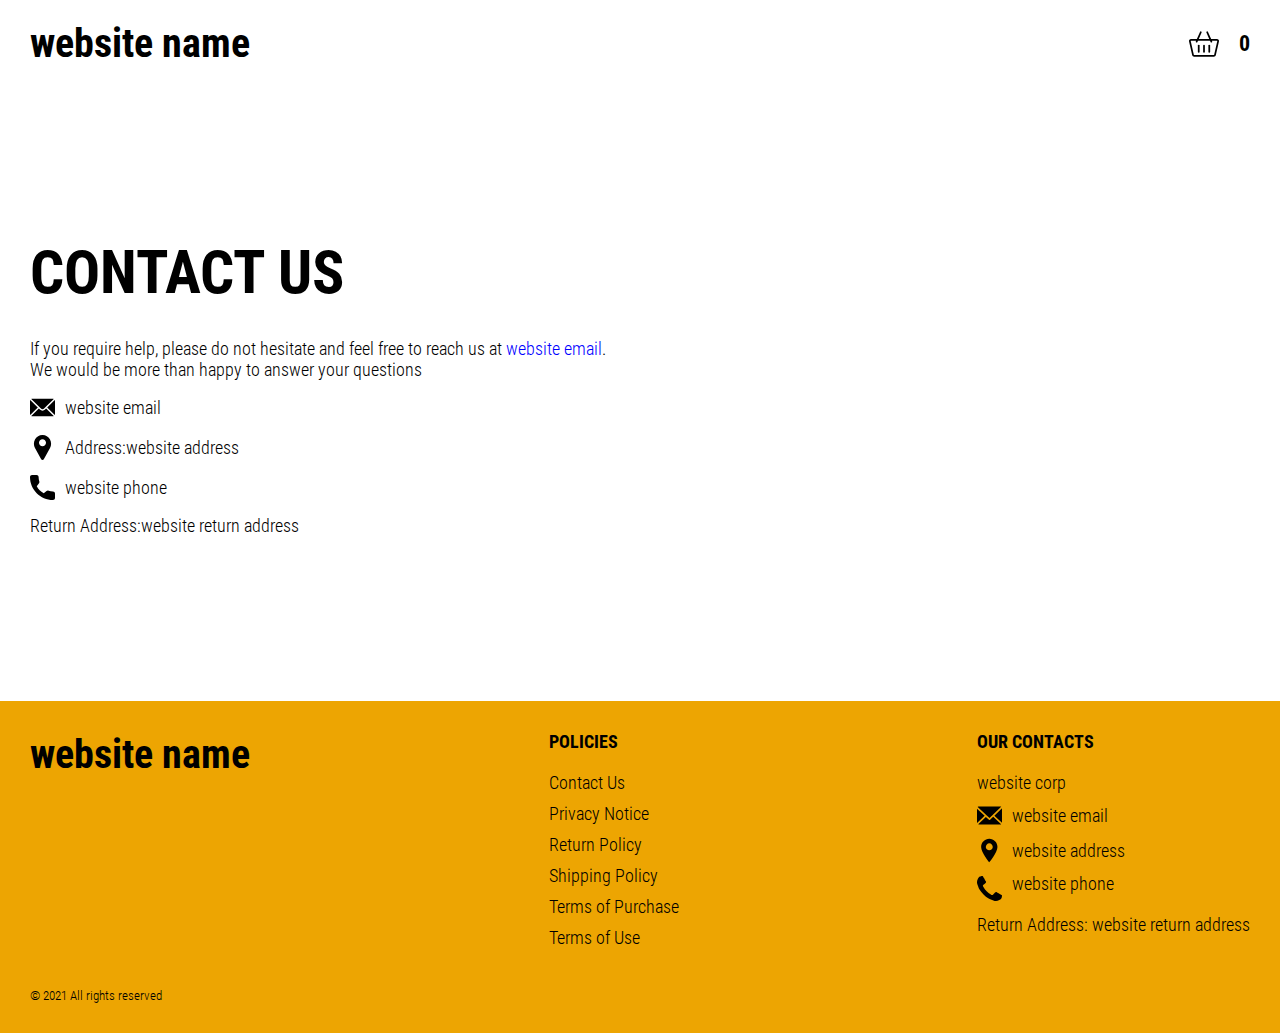
==== contacts.html @ 07bf19a6 "+" ====
<!DOCTYPE html>
<html lang="en">

<head>
  <meta charset="UTF-8" />
  <meta http-equiv="X-UA-Compatible" content="IE=edge" />
  <meta name="viewport" content="width=device-width, initial-scale=1.0" />
  <link rel="stylesheet" href="./css/style.css" />
  <title>Shop</title>
</head>

<body>

  <div class="wrapper">

    <div class="header__wrapper">
      <div class="container">
        <header class="header">
          <div class="logo__box">
            <a href="./index.html" class="header__logo logo js_logo-data" data-text="Logo">
              <span class="js_website-name"></span>
              </a>
          </div>
          <a href="./shop.html" class="cart__btn">
            <svg  enable-background="new 0 0 512 512" height="40" viewBox="0 0 512 512" width="40" xmlns="http://www.w3.org/2000/svg"><path d="m504.399 185.065c-6.761-8.482-16.904-13.348-27.83-13.348h-98.604l-53.469-122.433c-3.315-7.591-12.157-11.06-19.749-7.743-7.592 3.315-11.059 12.158-7.743 19.75l48.225 110.427h-178.458l48.225-110.427c3.315-7.592-.151-16.434-7.743-19.75-7.591-3.317-16.434.15-19.749 7.743l-53.469 122.434h-98.604c-10.926 0-21.069 4.865-27.83 13.348-6.637 8.328-9.086 19.034-6.719 29.376l52.657 230c3.677 16.06 17.884 27.276 34.549 27.276h335.824c16.665 0 30.872-11.216 34.549-27.276l52.657-230.001c2.367-10.342-.082-21.048-6.719-29.376zm-80.487 256.652h-335.824c-2.547 0-4.778-1.67-5.305-3.972l-52.657-229.998c-.413-1.805.28-3.163.936-3.984.608-.764 1.985-2.045 4.369-2.045h85.503l-3.929 8.997c-3.315 7.592.151 16.434 7.743 19.75 1.954.854 3.99 1.258 5.995 1.258 5.782 0 11.292-3.363 13.754-9l9.173-21.003h204.662l9.173 21.003c2.462 5.638 7.972 9 13.754 9 2.004 0 4.041-.404 5.995-1.258 7.592-3.315 11.059-12.158 7.743-19.75l-3.929-8.997h85.503c2.384 0 3.761 1.281 4.369 2.045.655.822 1.349 2.18.936 3.983l-52.657 230c-.528 2.301-2.76 3.971-5.307 3.971z"/><path d="m166 266.717c-8.284 0-15 6.716-15 15v110c0 8.284 6.716 15 15 15s15-6.716 15-15v-110c0-8.284-6.715-15-15-15z"/><path d="m256 266.717c-8.284 0-15 6.716-15 15v110c0 8.284 6.716 15 15 15s15-6.716 15-15v-110c0-8.284-6.716-15-15-15z"/><path d="m346 266.717c-8.284 0-15 6.716-15 15v110c0 8.284 6.716 15 15 15s15-6.716 15-15v-110c-.001-8.284-6.716-15-15-15z"/></svg>
            <span class="cart__span js_cart__span">0</span>
         
           
          </a>
        </header>
      </div>
    </div>

    <main class="main">
      <div class="text-section__wrapper">
        <section class="text-section">
          <div class="container">
            <h1 class="title">Contact Us</h1>
            <p class="text">If you require help, please do not hesitate and feel free to reach us at <a href="" class="link js_website-email"></a>. <br>We would be more than happy to answer your questions</p>
            <div class="text footer__text">
              <svg xmlns="http://www.w3.org/2000/svg" xmlns:xlink="http://www.w3.org/1999/xlink" x="0px" y="0px"
                 viewBox="0 0 512 512" style="enable-background:new 0 0 512 512;" xml:space="preserve">
                 <g>
                   <g>
                     <path d="M507.49,101.721L352.211,256L507.49,410.279c2.807-5.867,4.51-12.353,4.51-19.279V121
       C512,114.073,510.297,107.588,507.49,101.721z" />
                   </g>
                 </g>
                 <g>
                   <g>
                     <path d="M467,76H45c-6.927,0-13.412,1.703-19.279,4.51l198.463,197.463c17.548,17.548,46.084,17.548,63.632,0L486.279,80.51
       C480.412,77.703,473.927,76,467,76z" />
                   </g>
                 </g>
                 <g>
                   <g>
                     <path
                       d="M4.51,101.721C1.703,107.588,0,114.073,0,121v270c0,6.927,1.703,13.413,4.51,19.279L159.789,256L4.51,101.721z" />
                   </g>
                 </g>
                 <g>
                   <g>
                     <path d="M331,277.211l-21.973,21.973c-29.239,29.239-76.816,29.239-106.055,0L181,277.211L25.721,431.49
       C31.588,434.297,38.073,436,45,436h422c6.927,0,13.412-1.703,19.279-4.51L331,277.211z" />
                   </g>
                 </g>
               </svg>
               <a href="" class="footer__link js_website-email"></a>
            </div>
            
             <p class="text footer__text">
               <svg enable-background="new 0 0 512 512" viewBox="0 0 512 512" xmlns="http://www.w3.org/2000/svg">
                 <g>
                   <path
                     d="m407.579 87.677c-31.073-53.624-86.265-86.385-147.64-87.637-2.62-.054-5.257-.054-7.878 0-61.374 1.252-116.566 34.013-147.64 87.637-31.762 54.812-32.631 120.652-2.325 176.123l126.963 232.387c.057.103.114.206.173.308 5.586 9.709 15.593 15.505 26.77 15.505 11.176 0 21.183-5.797 26.768-15.505.059-.102.116-.205.173-.308l126.963-232.387c30.304-55.471 29.435-121.311-2.327-176.123zm-151.579 144.323c-39.701 0-72-32.299-72-72s32.299-72 72-72 72 32.299 72 72-32.298 72-72 72z" />
                 </g>
               </svg>
                 <span class="text-section__span-mr">Address:</span> <span class="js_website-address"></span>
             </p>

             <div class="text footer__text">
                  <svg xmlns="http://www.w3.org/2000/svg" xmlns:xlink="http://www.w3.org/1999/xlink" x="0px" y="0px"
              viewBox="0 0 384 384" style="enable-background:new 0 0 384 384;" xml:space="preserve">
              <g>
                <g>
                  <path
                    d="M353.188,252.052c-23.51,0-46.594-3.677-68.469-10.906c-10.719-3.656-23.896-0.302-30.438,6.417l-43.177,32.594
    c-50.073-26.729-80.917-57.563-107.281-107.26l31.635-42.052c8.219-8.208,11.167-20.198,7.635-31.448
    c-7.26-21.99-10.948-45.063-10.948-68.583C132.146,13.823,118.323,0,101.333,0H30.813C13.823,0,0,13.823,0,30.813
    C0,225.563,158.438,384,353.188,384c16.99,0,30.813-13.823,30.813-30.813v-70.323C384,265.875,370.177,252.052,353.188,252.052z" />
                </g>
              </g>
                  </svg>
                  <a href="" class="footer__link js_website-phone"></a>
             </div>
             
           <p class="text"><span class="text-section__span-mr">Return Address:</span><span class="js_website-return-address"></span></p>
        </div>
        </section>
    </div>
    </main>


    <div class="footer__wrapper">
      <div class="container">
        <footer class="footer">
          <div class="footer__top">
            <div class="logo__box">
              <a href="./index.html" class="footer__logo logo js_logo-data" data-text="Logo">
                <span class="js_website-name"></span>
              </a>
            </div>
            <div class="footer__right">
              <p class="footer__title">Policies</p>
              <a href="./contacts.html" class="text footer__link footer__page-link">
                <span class="footer__link-span">Contact Us</span>
              </a>
              <a href="./privacy.html" class="text footer__link footer__page-link">
                <span class="footer__link-span">Privacy Notice</span>
              </a>
              <a href="./return.html" class="text footer__link footer__page-link">
                <span class="footer__link-span">Return Policy</span>
              </a>
              <a href="./shipping.html" class="text footer__link footer__page-link">
                <span class="footer__link-span">Shipping Policy</span>
              </a>
              <a href="./purchase.html" class="text footer__link footer__page-link">
                <span class="footer__link-span">Terms of Purchase</span>
              </a>
              <a href="./use.html" class="text footer__link footer__page-link">
                <span class="footer__link-span">Terms of Use</span>
              </a>
            </div>
            <div class="footer__left">
              <p class="footer__title">Our Contacts</p>
              <p class="text js_website-corp"></p>
              <div class="text footer__text">
                <svg xmlns="http://www.w3.org/2000/svg" xmlns:xlink="http://www.w3.org/1999/xlink" x="0px" y="0px"
                  viewBox="0 0 230.17 230.17" style="enable-background:new 0 0 230.17 230.17;" xml:space="preserve">
                  <g>
                    <path
                      d="M230,49.585c0-0.263,0.181-0.519,0.169-0.779l-70.24,67.68l70.156,65.518c0.041-0.468-0.085-0.94-0.085-1.418V49.585z" />
                    <path
                      d="M149.207,126.901l-28.674,27.588c-1.451,1.396-3.325,2.096-5.2,2.096c-1.836,0-3.672-0.67-5.113-2.013l-28.596-26.647
                           L11.01,195.989c1.717,0.617,3.56,1.096,5.49,1.096h197.667c2.866,0,5.554-0.873,7.891-2.175L149.207,126.901z" />
                    <path d="M115.251,138.757L222.447,35.496c-2.427-1.443-5.252-2.411-8.28-2.411H16.5c-3.943,0-7.556,1.531-10.37,3.866
                           L115.251,138.757z" />
                    <path d="M0,52.1v128.484c0,1.475,0.339,2.897,0.707,4.256l69.738-67.156L0,52.1z" />
                  </g>
                </svg>
                <a href="" class="footer__link js_website-email"></a>
              </div>

              <p class="text footer__text">
                <svg viewBox="-119 -21 682 682.66669" xmlns="http://www.w3.org/2000/svg">
                  <path
                    d="m216.210938 0c-122.664063 0-222.460938 99.796875-222.460938 222.460938 0 154.175781 222.679688 417.539062 222.679688 417.539062s222.242187-270.945312 222.242187-417.539062c0-122.664063-99.792969-222.460938-222.460937-222.460938zm67.121093 287.597656c-18.507812 18.503906-42.8125 27.757813-67.121093 27.757813-24.304688 0-48.617188-9.253907-67.117188-27.757813-37.011719-37.007812-37.011719-97.226562 0-134.238281 17.921875-17.929687 41.761719-27.804687 67.117188-27.804687 25.355468 0 49.191406 9.878906 67.121093 27.804687 37.011719 37.011719 37.011719 97.230469 0 134.238281zm0 0" />
                </svg>
                <span class="footer__link footer__link-no js_website-address">1360 Clifton Ave. #237, Clifton, NJ 07012,
                  USA</span>
              </p>
              <div class="text footer__text">
                <svg xmlns="http://www.w3.org/2000/svg" xmlns:xlink="http://www.w3.org/1999/xlink" x="0px" y="0px"
                  viewBox="0 0 401.998 401.998" style="enable-background:new 0 0 401.998 401.998;" xml:space="preserve">
                  <g>
                    <path
                      d="M401.129,311.475c-1.137-3.426-8.371-8.473-21.697-15.129c-3.61-2.098-8.754-4.949-15.41-8.566
		                  c-6.662-3.617-12.709-6.95-18.13-9.996c-5.432-3.045-10.521-5.995-15.276-8.846c-0.76-0.571-3.139-2.234-7.136-5
		                  c-4.001-2.758-7.375-4.805-10.14-6.14c-2.759-1.327-5.473-1.995-8.138-1.995c-3.806,0-8.56,2.714-14.268,8.135
		                  c-5.708,5.428-10.944,11.324-15.7,17.706c-4.757,6.379-9.802,12.275-15.126,17.7c-5.332,5.427-9.713,8.138-13.135,8.138
		                  c-1.718,0-3.86-0.479-6.427-1.424c-2.566-0.951-4.518-1.766-5.858-2.423c-1.328-0.671-3.607-1.999-6.845-4.004
		                  c-3.244-1.999-5.048-3.094-5.428-3.285c-26.075-14.469-48.438-31.029-67.093-49.676c-18.649-18.658-35.211-41.019-49.676-67.097
		                  c-0.19-0.381-1.287-2.19-3.284-5.424c-2-3.237-3.333-5.518-3.999-6.854c-0.666-1.331-1.475-3.283-2.425-5.852
		                  s-1.427-4.709-1.427-6.424c0-3.424,2.713-7.804,8.138-13.134c5.424-5.327,11.326-10.373,17.7-15.128
		                  c6.379-4.755,12.275-9.991,17.701-15.699c5.424-5.711,8.136-10.467,8.136-14.273c0-2.663-0.666-5.378-1.997-8.137
		                  c-1.332-2.765-3.378-6.139-6.139-10.138c-2.762-3.997-4.427-6.374-4.999-7.139c-2.852-4.755-5.799-9.846-8.848-15.271
		                  c-3.049-5.424-6.377-11.47-9.995-18.131c-3.615-6.658-6.468-11.799-8.564-15.415C98.986,9.233,93.943,1.997,90.516,0.859
		                  C89.183,0.288,87.183,0,84.521,0c-5.142,0-11.85,0.95-20.129,2.856c-8.282,1.903-14.799,3.899-19.558,5.996
		                  c-9.517,3.995-19.604,15.605-30.264,34.826C4.863,61.566,0.01,79.271,0.01,96.78c0,5.135,0.333,10.131,0.999,14.989
		                  c0.666,4.853,1.856,10.326,3.571,16.418c1.712,6.09,3.093,10.614,4.137,13.56c1.045,2.948,2.996,8.229,5.852,15.845
		                  c2.852,7.614,4.567,12.275,5.138,13.988c6.661,18.654,14.56,35.307,23.695,49.964c15.03,24.362,35.541,49.539,61.521,75.521
		                  c25.981,25.98,51.153,46.49,75.517,61.526c14.655,9.134,31.314,17.032,49.965,23.698c1.714,0.568,6.375,2.279,13.986,5.141
		                  c7.614,2.854,12.897,4.805,15.845,5.852c2.949,1.048,7.474,2.43,13.559,4.145c6.098,1.715,11.566,2.905,16.419,3.576
		                  c4.856,0.657,9.853,0.996,14.989,0.996c17.508,0,35.214-4.856,53.105-14.562c19.219-10.656,30.826-20.745,34.823-30.269
		                  c2.102-4.754,4.093-11.273,5.996-19.555c1.909-8.278,2.857-14.985,2.857-20.126C401.99,314.814,401.703,312.819,401.129,311.475z" />
                  </g>
                </svg>
                <a href="" class="text footer__link footer__text js_website-phone"></a>
              </div>

              <p class="text">Return Address: <span class="js_website-return-address"></span></p>
            </div>
          </div>
          <span class="footer__span">© 2021 All rights reserved</span>
        </footer>
      </div>
    </div>
  </div>

 
  <script type="module" src="./js/on-load.js"></script>
  <script src="./js/canvas.js"></script>
  <script src="./js/website-data.js"></script>

</body>

</html>
---- css/style.css ----
@import './fonts.css';
@import './vars.css';
@import './utils.css';
@import './header.css';
@import './footer.css';
@import './hero.css';
@import './products.css';
@import './product.css';
@import './text-section.css';
@import './order.css';
@import './animation.css';
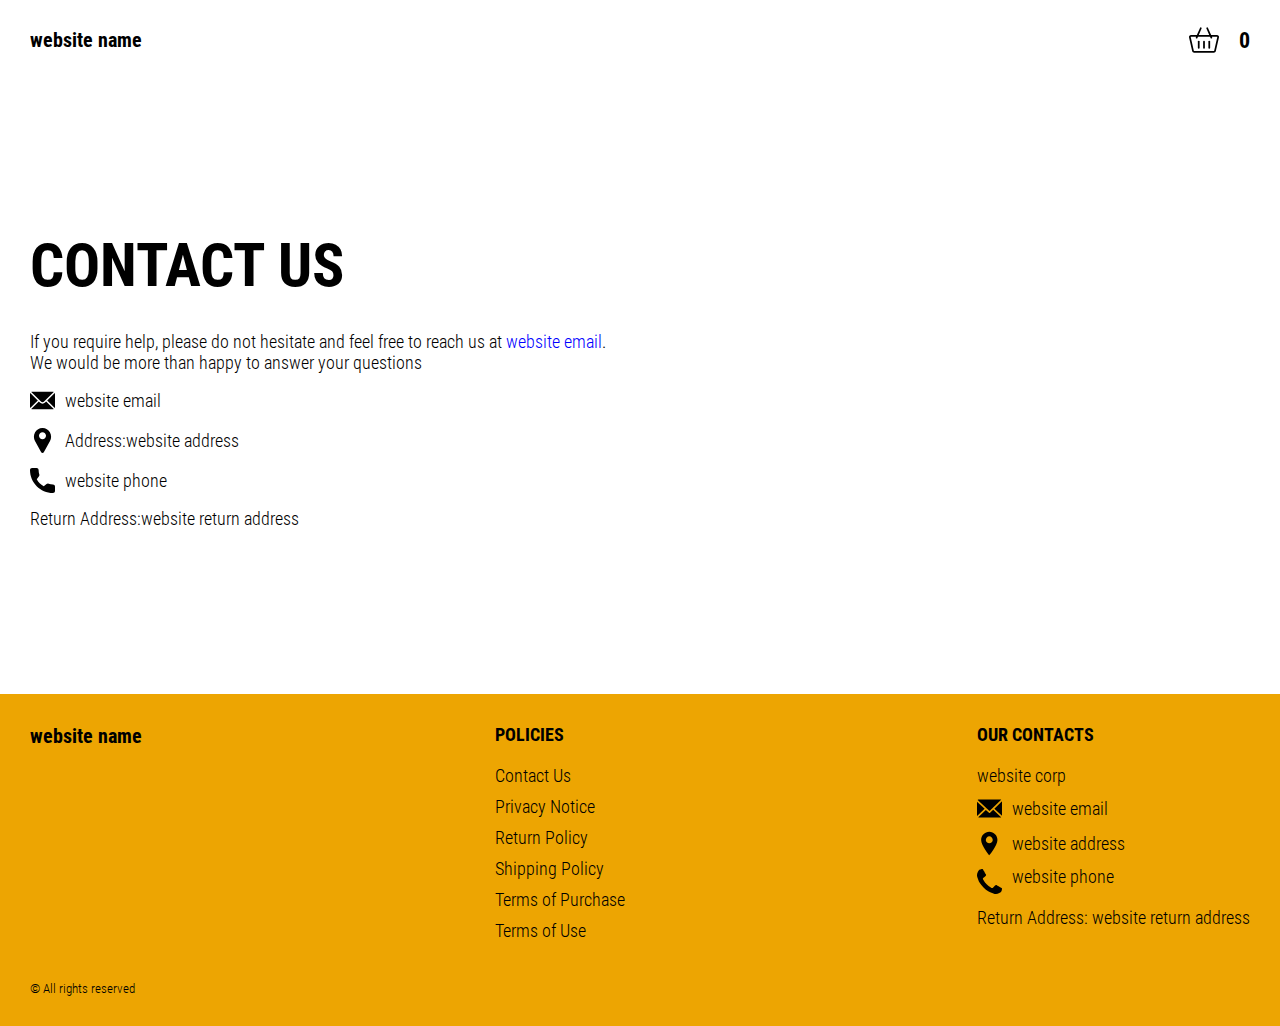
==== commit 1162f134: "+" ====
--- a/contacts.html
+++ b/contacts.html
@@ -191,7 +191,7 @@
               <p class="text">Return Address: <span class="js_website-return-address"></span></p>
             </div>
           </div>
-          <span class="footer__span">© 2021 All rights reserved</span>
+          <span class="footer__span">© All rights reserved</span>
         </footer>
       </div>
     </div>
